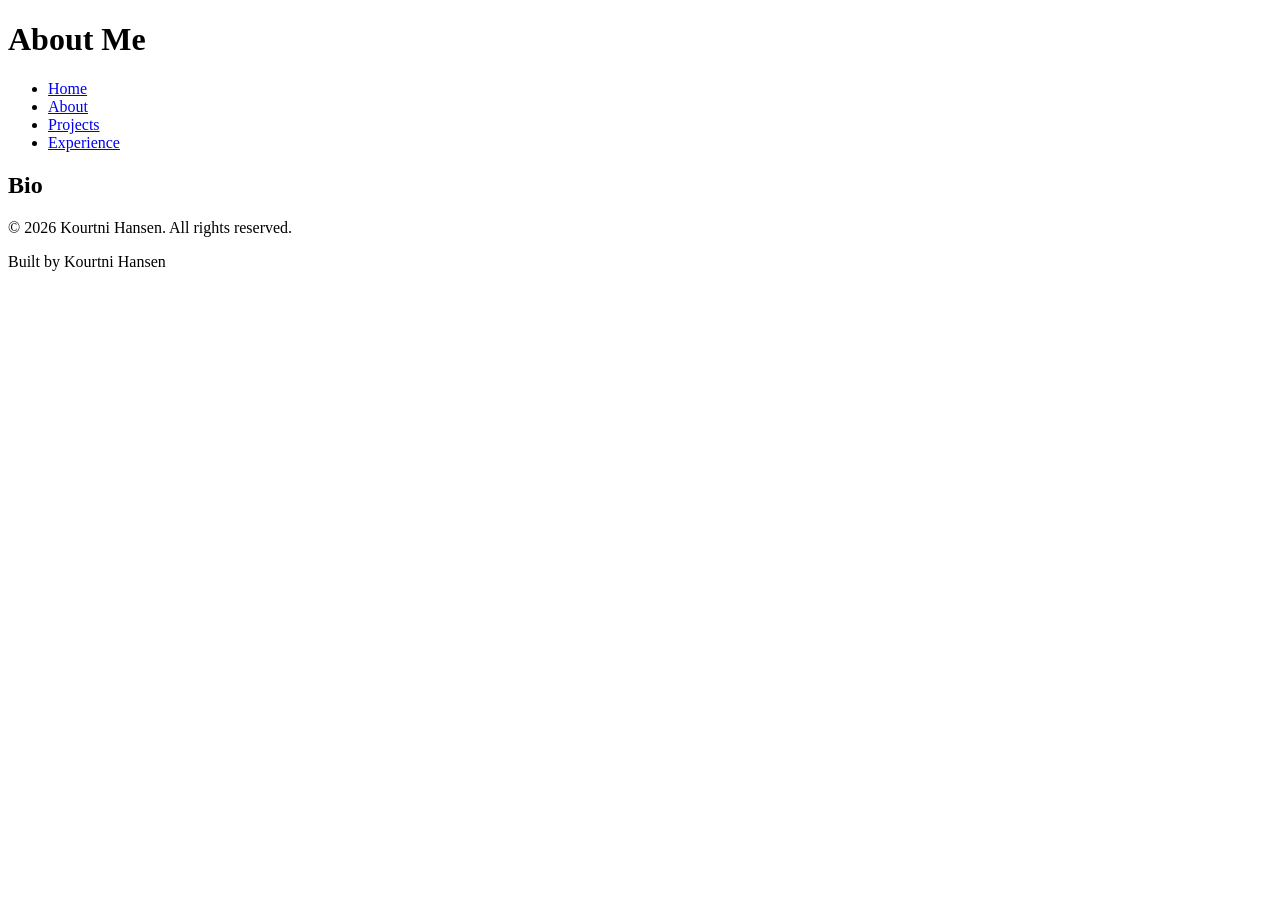
==== about.html @ f0ce6849 "html basics all the content needed for the code along" ====
<!DOCTYPE html>
<html lang="en">
<head>
    <meta charset="UTF-8">
    <meta name="viewport" content="width=device-width, initial-scale=1.0">
    <title>About Me</title>
</head>
<body>
    <header>
        <h1>About Me</h1>
    </header>
    <nav>
        <ul>
            <li><a href="index.html">Home</a></li>
            <li><a href="about.html">About</a></li>
            <li><a href="projects.html">Projects</a></li>
            <li><a href="experience.html">Experience</a></li>
        </ul>
    </nav>
    <main>
        <section>
            <h2>Bio</h2>
        </section>
    </main>
    <footer>
        <p>&copy; 2026 Kourtni Hansen. All rights reserved.</p>
        <p>Built by Kourtni Hansen</p>
    </footer>
</body>
</html>
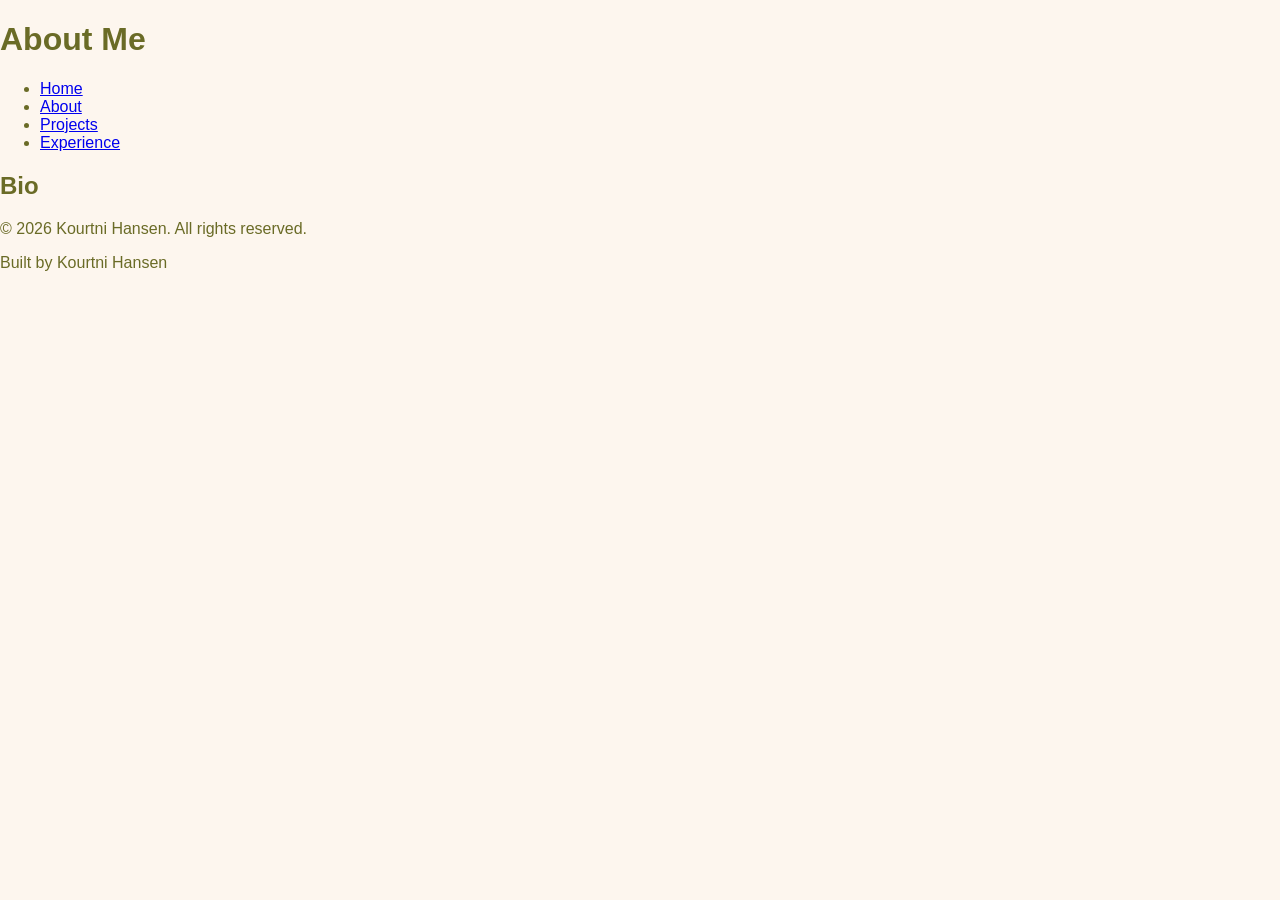
==== commit 4f58b27c: "started css linked sheet to pages" ====
--- a/about.html
+++ b/about.html
@@ -3,6 +3,7 @@
 <head>
     <meta charset="UTF-8">
     <meta name="viewport" content="width=device-width, initial-scale=1.0">
+    <link rel="stylesheet" href="styles.css">
     <title>About Me</title>
 </head>
 <body>
--- a/styles.css
+++ b/styles.css
@@ -0,0 +1,17 @@
+/* CSS by Kourtni Hansen */
+/* Color Palette 
+light yellow: #FDF6EE
+green: #6A6B26
+light yellow: #FFF29F
+orange: #F29938
+red-orange: #E75A28
+*/
+
+/* GLOBAL (base) MOBILE FIRST*/
+    body {
+        font-family: Arial, sans-serif;
+        background-color: #FDF6EE;
+        color: #6A6B26;
+        margin: 0;
+        padding: 0;
+    }
